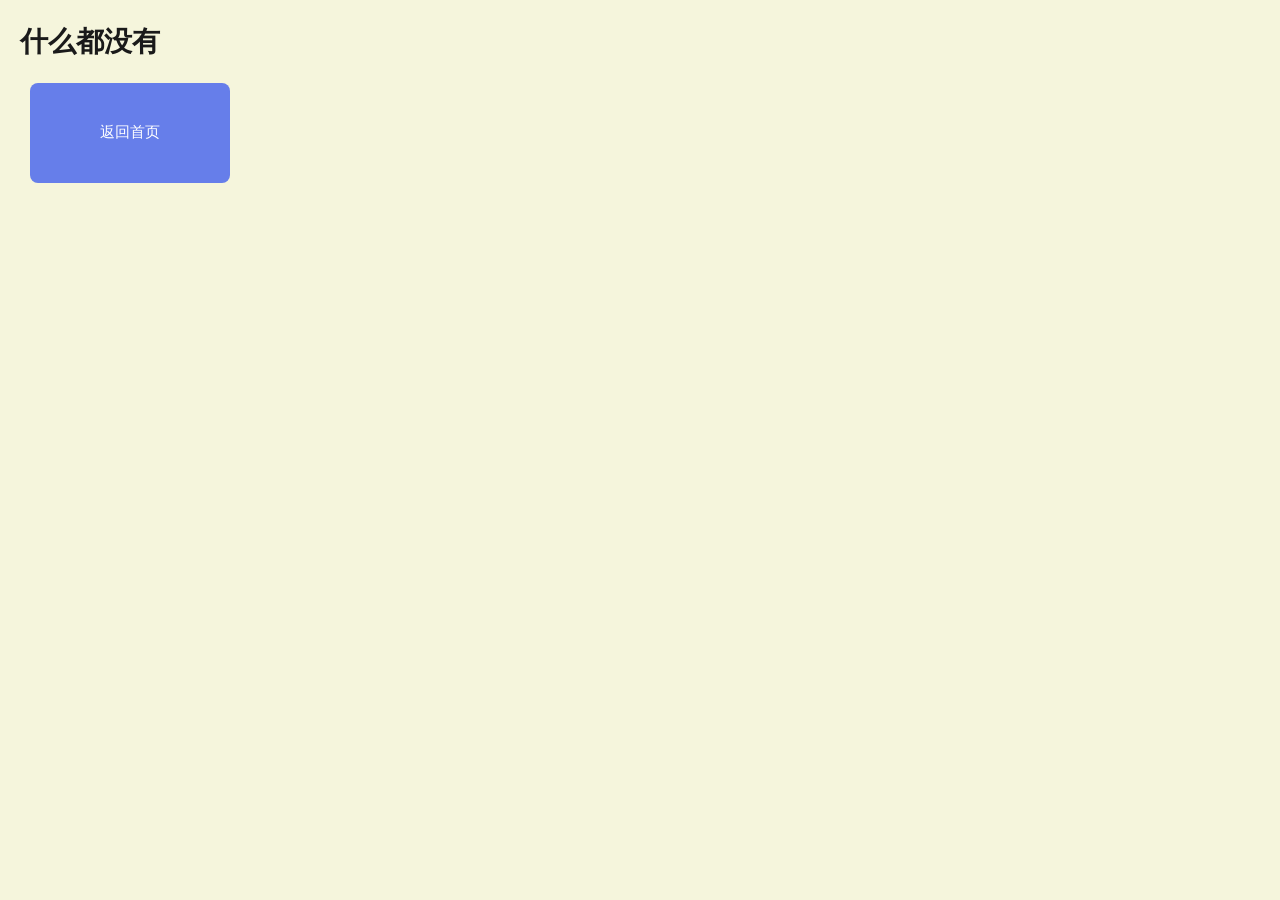
==== diary.html @ 178e5e24 "Add files via upload" ====
<!DOCTYPE html>
<html lang="zh-CN">
<head>
    <meta charset="UTF-8">
    <meta name="viewport" content="width=device-width, initial-scale=1.0">
    <title>Reinsaka</title>
    <style>
        * {
            margin: 0;
            padding: 0;
            box-sizing: border-box;
        }

        body {
            font-family: -apple-system, BlinkMacSystemFont, "Segoe UI", "PingFang SC", "Microsoft YaHei", sans-serif;
            background: #F5F5DC;
            color: #333;
            line-height: 1.6;
            min-height: 100vh;
           
           
            
            padding: 20px;
        }

       
       

        h1 {
            font-size: 28px;
            margin-bottom: 8px;
            color: #1a1a1a;
        }

        .subtitle {
            color: #888;
            font-size: 16px;
            margin-bottom: 32px;
        }
        .btn {
            padding: 12px 28px;
            background: #667eea;
            color: #fff;
            border: none;
            border-radius: 8px;
            font-size: 15px;
            cursor: pointer;
            transition: background 0.2s, transform 0.2s;
            margin: 10px; /* 按钮之间的间距 */
        }

        .btn:hover {
            background: #5568d3;
        }

        .btn:active {
            transform: scale(0.97);   /* 按下时轻微缩小 */
        }

      

       

       
    </style>
</head>
<body>
    <h1>什么都没有</h1>
    <!-- <img src="image/sen3.png"  width="200" height="200" > -->
    <button class="btn" style="width: 200px; height: 100px;" onclick="document.location='index.html'"> 返回首页 </button>

</body>
</html>
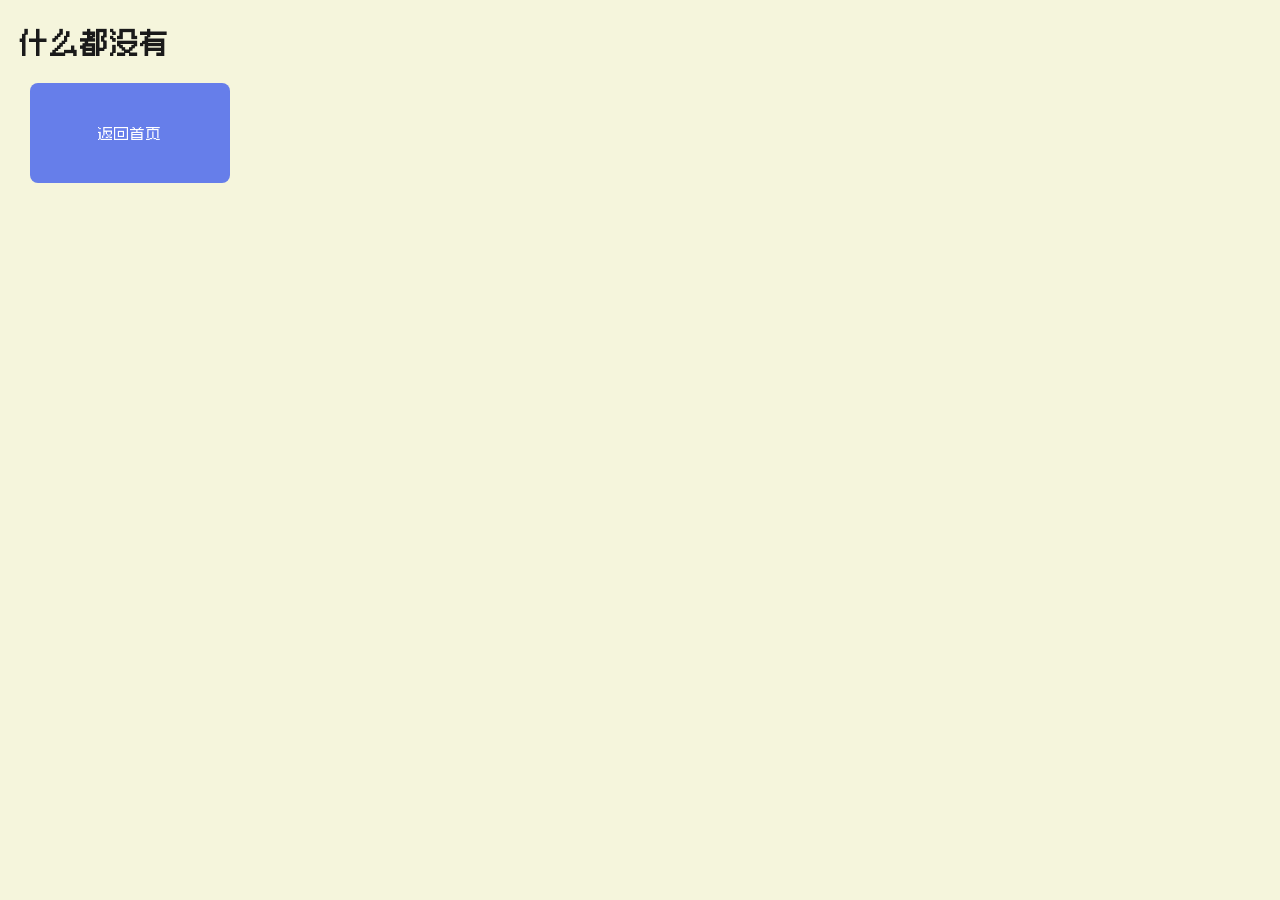
==== commit 275d7a65: "Add files via upload" ====
--- a/diary.html
+++ b/diary.html
@@ -4,6 +4,7 @@
     <meta charset="UTF-8">
     <meta name="viewport" content="width=device-width, initial-scale=1.0">
     <title>Reinsaka</title>
+    <link rel="stylesheet" href="css/style.css">
     <style>
         * {
             margin: 0;
@@ -12,7 +13,7 @@
         }
 
         body {
-            font-family: -apple-system, BlinkMacSystemFont, "Segoe UI", "PingFang SC", "Microsoft YaHei", sans-serif;
+            
             background: #F5F5DC;
             color: #333;
             line-height: 1.6;
--- a/css/style.css
+++ b/css/style.css
@@ -0,0 +1,10 @@
+
+@font-face {
+font-family: "zpix";
+src: url("../fonts/zpix.ttf") format("truetype");
+    
+}
+
+*{
+    font-family: "zpix";
+}
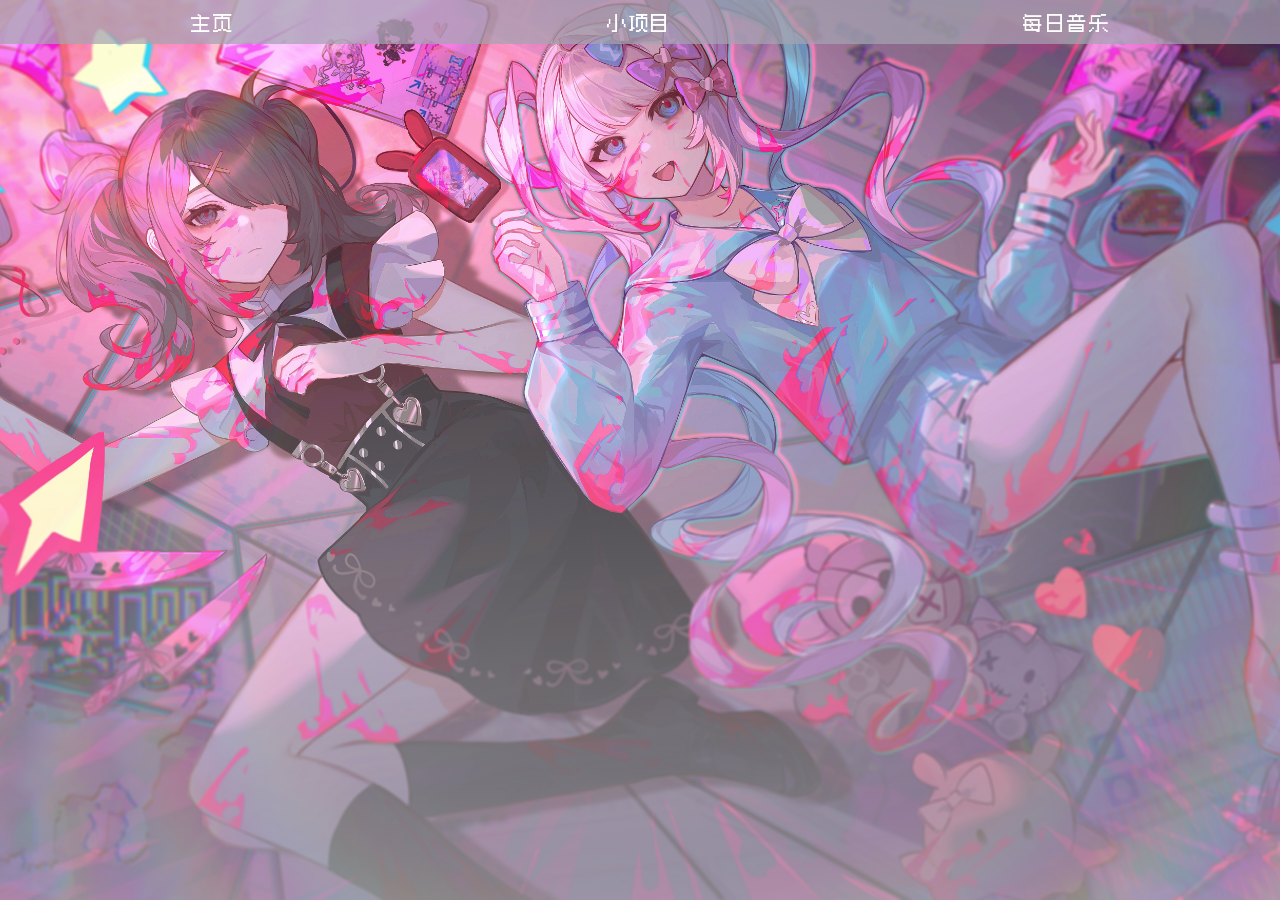
==== commit 7808b7a7: "Add files via upload" ====
--- a/diary.html
+++ b/diary.html
@@ -14,14 +14,28 @@
 
         body {
             
-            background: #F5F5DC;
+           
             color: #333;
             line-height: 1.6;
             min-height: 100vh;
            
            
             
-            padding: 20px;
+           
+        }
+        html {
+            scroll-behavior: smooth;
+        }
+
+        /* 导航 */
+        .nav {
+            list-style: none;
+            display: flex;
+            /* justify-content: center; */
+            gap: 0;
+            padding: 0;
+            background-color: #fffafa84;
+            
         }
 
        
@@ -40,22 +54,38 @@
         }
         .btn {
             padding: 12px 28px;
-            background: #667eea;
+            background: #666a806e ;
             color: #fff;
             border: none;
-            border-radius: 8px;
-            font-size: 15px;
+            /* border-radius: 8px; */
+            font-size: 20px;
             cursor: pointer;
             transition: background 0.2s, transform 0.2s;
-            margin: 10px; /* 按钮之间的间距 */
         }
 
         .btn:hover {
-            background: #5568d3;
+            background: #767b998c;
         }
 
         .btn:active {
-            transform: scale(0.97);   /* 按下时轻微缩小 */
+            transform: scale(0.97);
+        }
+        .page {
+            height: 100vh;
+            display: flex;
+            flex-direction: column;
+            background: 
+                linear-gradient(rgba(255,255,255,0), rgba(255,255,255,0.5)),
+                url("image/page2.webp") no-repeat center / cover fixed;
+        }
+
+        .footer {
+            height: 4px;
+            width: 100%;
+            background: linear-gradient(to right, #ff6b6b, #feca57, #48dbfb);
+        }
+        li {
+            flex: 1;
         }
 
       
@@ -66,9 +96,19 @@
     </style>
 </head>
 <body>
-    <h1>什么都没有</h1>
-    <!-- <img src="image/sen3.png"  width="200" height="200" > -->
-    <button class="btn" style="width: 200px; height: 100px;" onclick="document.location='index.html'"> 返回首页 </button>
+    <section class="page">  
+        <!-- 导航 -->
+        <ul class="nav">
+            <li><button class="btn" style="width: 100%; height: 100%;" onclick="document.location='index.html'">主页</button></li>
+            <li><button class="btn" style="width: 100%; height: 100%;" onclick="document.location='proj.html'">小项目</button></li>
+            <li><button class="btn" style="width: 100%; height: 100%;" onclick="document.location='proj.html'">每日音乐</button></li>
 
+        </ul>
+    
+    
+    
+    
+    
+    </section>
 </body>
 </html>
